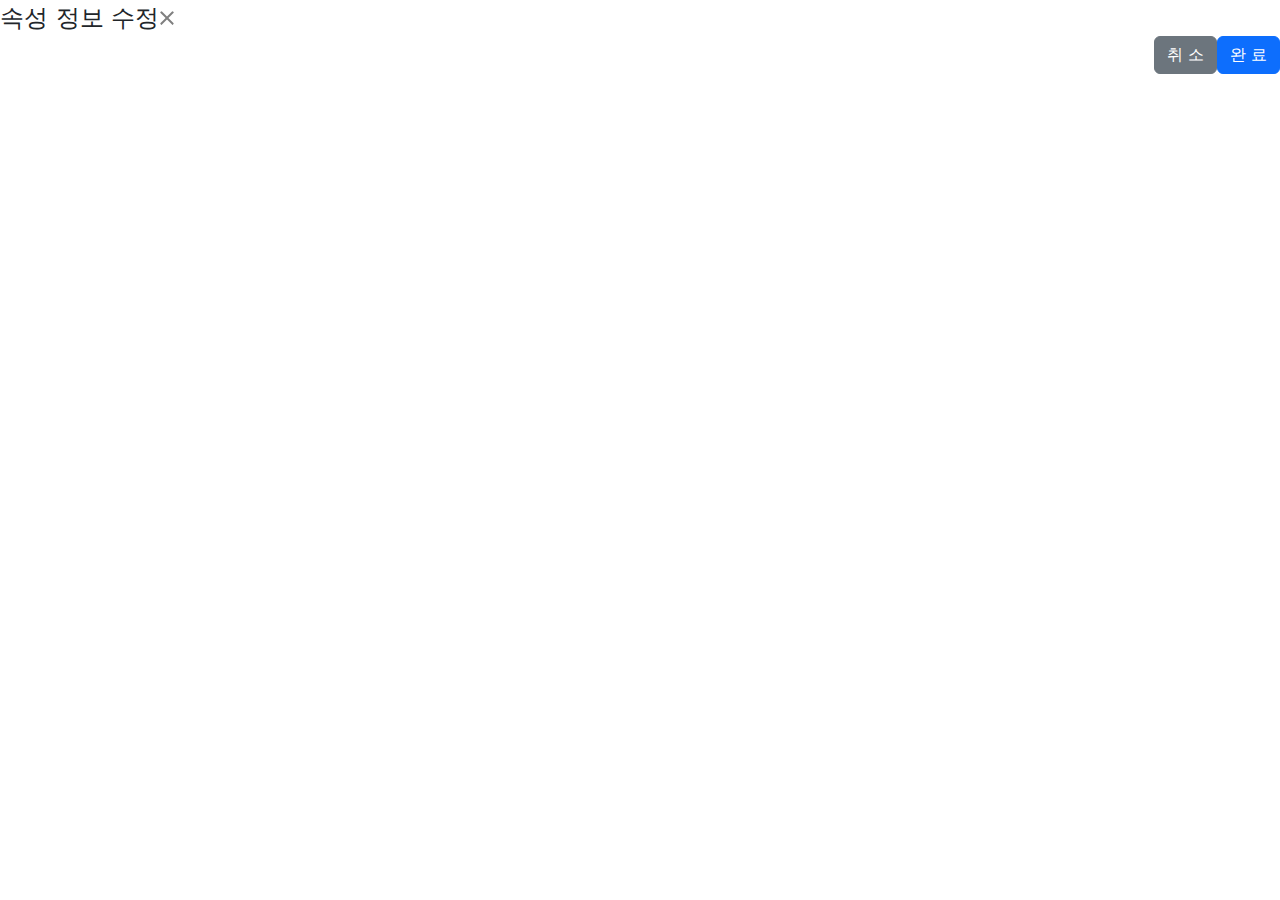
==== src/main/resources/templates/html/modal/modal_attr.html @ f2664d47 "프로젝트 재구성" ====
<!DOCTYPE html>
<html xmlns:th="http://www.thymeleaf.org">
<head>
    <meta charset="UTF-8">
    <title>attr</title>
    <!-- bootstrap -->
    <link href="https://cdn.jsdelivr.net/npm/bootstrap@5.3.3/dist/css/bootstrap.min.css" rel="stylesheet">
    <script src="https://cdn.jsdelivr.net/npm/bootstrap@5.3.3/dist/js/bootstrap.bundle.min.js"></script>
</head>
<body>
    <div class="modal-dialog basic-font" th:fragment="attr">
        <div class="modal-content" >
            <!-- Modal Header -->
            <div class="modal-header">
                <h4 class="modal-title">속성 정보 수정</h4>
                <button type="button" class="btn-close" data-bs-dismiss="modal"></button>
            </div>
            <!-- Modal body -->
            <div class="modal-body"></div>
            <div class="modal-footer">
                <button type="button" class="btn btn-secondary" data-bs-dismiss="modal">취 소</button>
                <button type="button" class="btn btn-primary" data-bs-dismiss="modal" onclick="finishProperties()">완 료</button>
            </div>
        </div>
    </div>
</body>
</html>
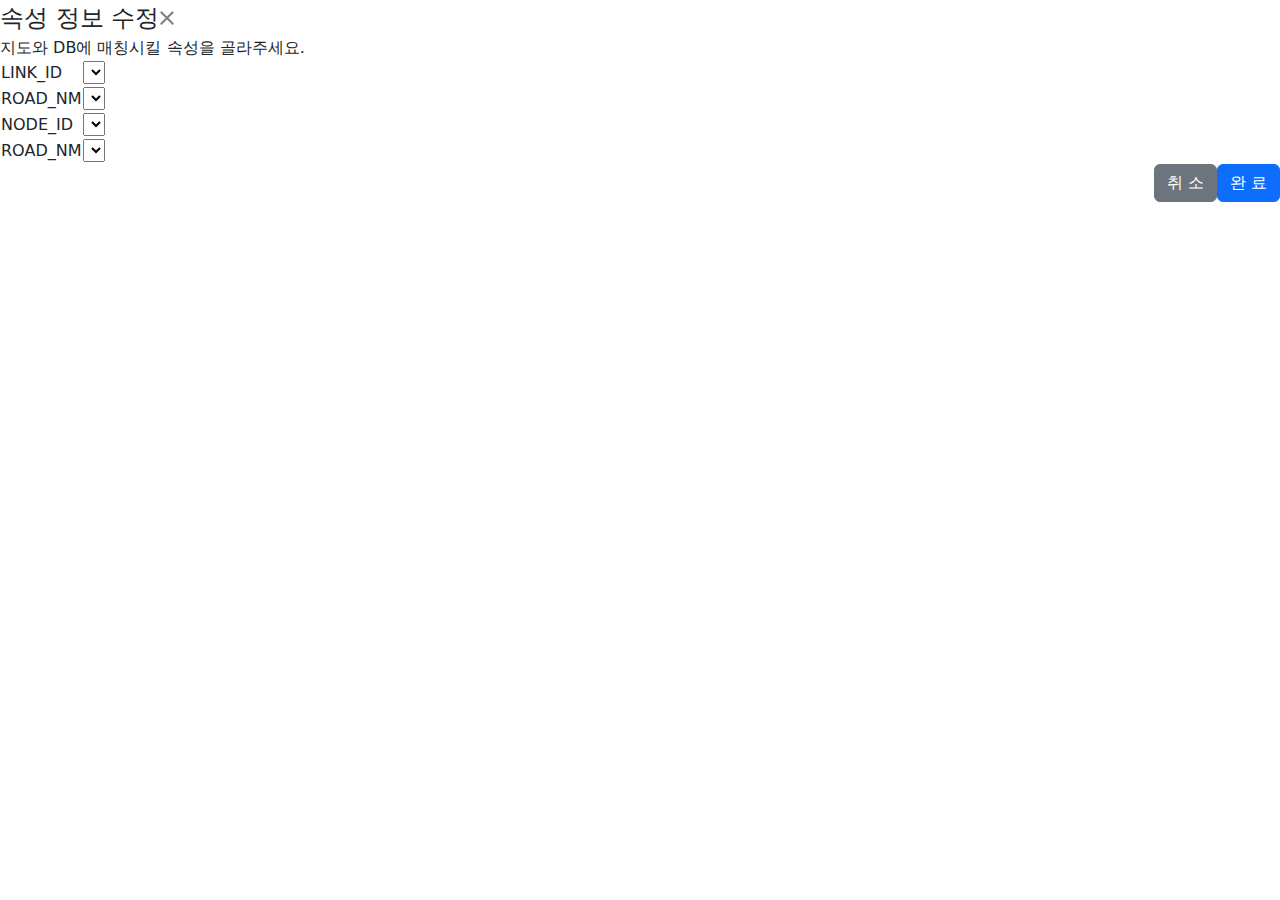
==== commit cb2ea341: "shp 리스트 작업/링크 선택 후 Mapbox 만을 이용한 노드 서치/UI일부 수정" ====
--- a/src/main/resources/templates/html/modal/modal_attr.html
+++ b/src/main/resources/templates/html/modal/modal_attr.html
@@ -16,10 +16,59 @@
                 <button type="button" class="btn-close" data-bs-dismiss="modal"></button>
             </div>
             <!-- Modal body -->
-            <div class="modal-body"></div>
+            <div class="modal-body">
+                <div>
+                    지도와 DB에 매칭시킬 속성을 골라주세요.
+                </div>
+                <div class="attr-frm layer-setting" id="attr-frm-link">
+                    <table>
+                        <tbody>
+                            <tr>
+                                <td>LINK_ID</td>
+                                <td>
+                                    <select id="select_link_id" name="linkId">
+
+                                    </select>
+                                </td>
+                            </tr>
+                            <tr>
+                                <td>ROAD_NM</td>
+                                <td>
+                                    <select id="select_road_nm" name="roadNm">
+
+                                    </select>
+                                </td>
+                            </tr>
+                        </tbody>
+                    </table>
+                </div>
+                <div class="attr-frm layer-setting" id="attr-frm-node">
+                    <table>
+                        <tbody>
+                        <tr>
+                            <td>NODE_ID</td>
+                            <td>
+                                <select id="select_node_id" name="nodeId">
+
+                                </select>
+                            </td>
+                        </tr>
+                        <tr>
+                            <td>ROAD_NM</td>
+                            <td>
+                                <select id="select_crossroad_nm" name="crossroadNm">
+
+                                </select>
+                            </td>
+                        </tr>
+                        </tbody>
+                    </table>
+                </div>
+            </div>
+
             <div class="modal-footer">
                 <button type="button" class="btn btn-secondary" data-bs-dismiss="modal">취 소</button>
-                <button type="button" class="btn btn-primary" data-bs-dismiss="modal" onclick="finishProperties()">완 료</button>
+                <button type="button" class="btn btn-primary" data-bs-dismiss="modal" onclick="saveToMatchObject()">완 료</button>
             </div>
         </div>
     </div>
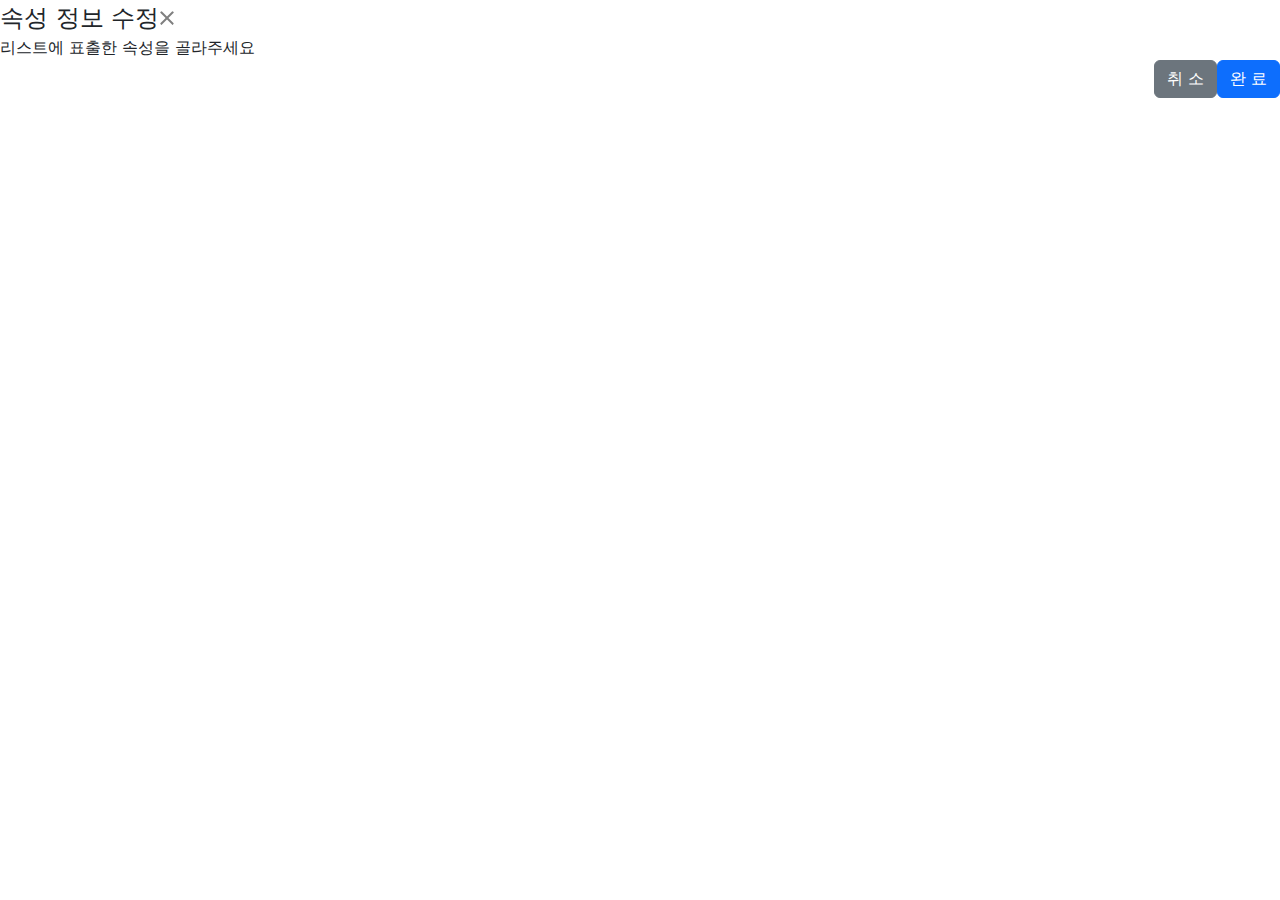
==== commit 8490174c: "전체 선택 및 취소 기능 수정 속성 모달 스타일 수정 페이지 기능 오류 수정 파일 업로드 형태 선택 버튼 스타일 수정" ====
--- a/src/main/resources/templates/html/modal/modal_attr.html
+++ b/src/main/resources/templates/html/modal/modal_attr.html
@@ -18,54 +18,11 @@
             <!-- Modal body -->
             <div class="modal-body">
                 <div>
-                    지도와 DB에 매칭시킬 속성을 골라주세요.
+                    리스트에 표출한 속성을 골라주세요
                 </div>
-                <div class="attr-frm layer-setting" id="attr-frm-link">
-                    <table>
-                        <tbody>
-                            <tr>
-                                <td>LINK_ID</td>
-                                <td>
-                                    <select id="select_link_id" name="linkId">
-
-                                    </select>
-                                </td>
-                            </tr>
-                            <tr>
-                                <td>ROAD_NM</td>
-                                <td>
-                                    <select id="select_road_nm" name="roadNm">
-
-                                    </select>
-                                </td>
-                            </tr>
-                        </tbody>
-                    </table>
-                </div>
-                <div class="attr-frm layer-setting" id="attr-frm-node">
-                    <table>
-                        <tbody>
-                        <tr>
-                            <td>NODE_ID</td>
-                            <td>
-                                <select id="select_node_id" name="nodeId">
-
-                                </select>
-                            </td>
-                        </tr>
-                        <tr>
-                            <td>ROAD_NM</td>
-                            <td>
-                                <select id="select_crossroad_nm" name="crossroadNm">
-
-                                </select>
-                            </td>
-                        </tr>
-                        </tbody>
-                    </table>
+                <div class="attr-frm layer-setting" id="property-select">
                 </div>
             </div>
-
             <div class="modal-footer">
                 <button type="button" class="btn btn-secondary" data-bs-dismiss="modal">취 소</button>
                 <button type="button" class="btn btn-primary" data-bs-dismiss="modal" onclick="saveToMatchObject()">완 료</button>
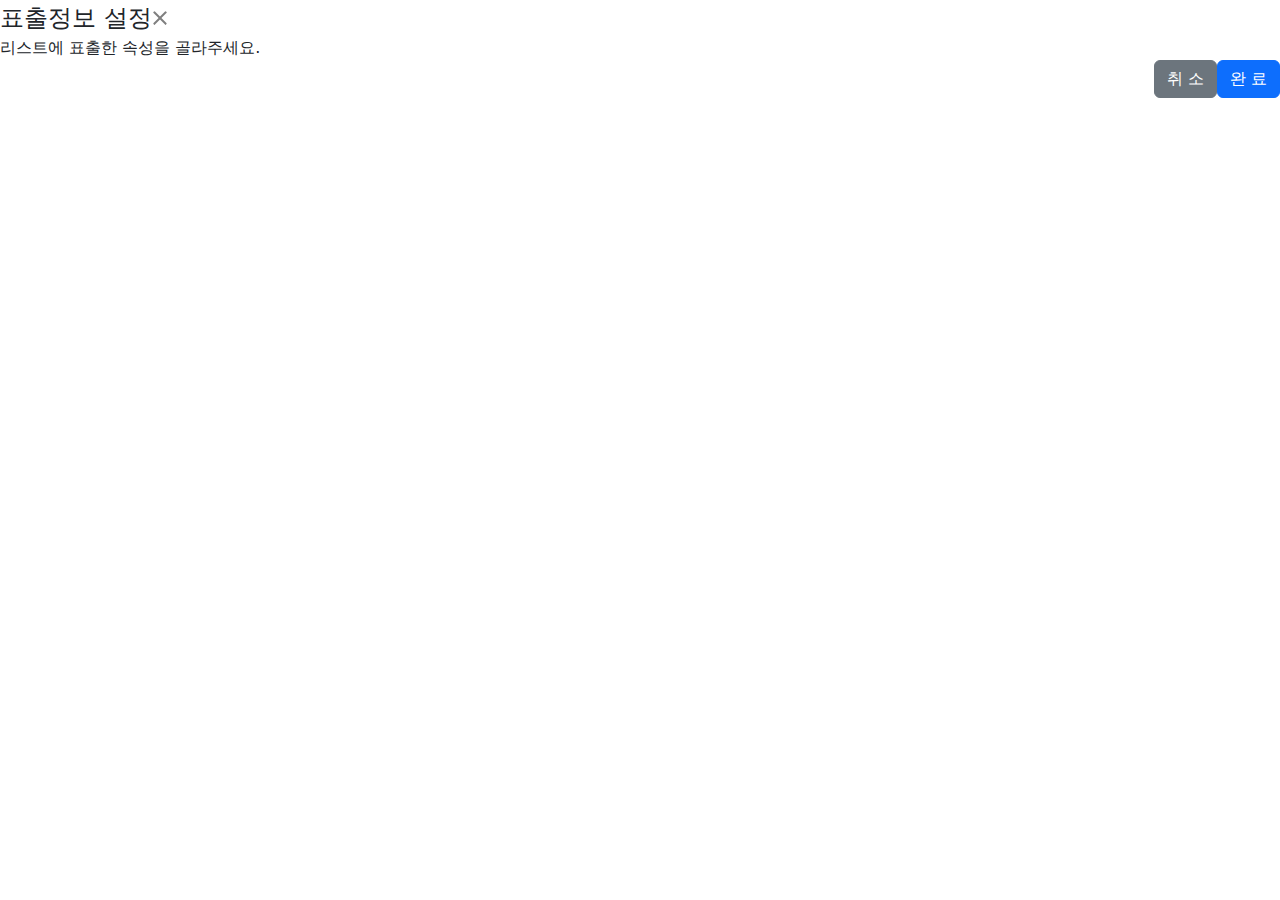
==== commit bd0535a6: "폴리곤 대응작업" ====
--- a/src/main/resources/templates/html/modal/modal_attr.html
+++ b/src/main/resources/templates/html/modal/modal_attr.html
@@ -12,19 +12,19 @@
         <div class="modal-content" >
             <!-- Modal Header -->
             <div class="modal-header">
-                <h4 class="modal-title">속성 정보 수정</h4>
+                <h4 class="modal-title">표출정보 설정</h4>
                 <button type="button" class="btn-close" data-bs-dismiss="modal"></button>
             </div>
             <!-- Modal body -->
             <div class="modal-body">
                 <div>
-                    리스트에 표출한 속성을 골라주세요
+                    리스트에 표출한 속성을 골라주세요.
                 </div>
                 <div class="attr-frm layer-setting" id="property-select">
                 </div>
             </div>
             <div class="modal-footer">
-                <button type="button" class="btn btn-secondary" data-bs-dismiss="modal">취 소</button>
+                <button type="button" class="btn btn-secondary" data-bs-dismiss="modal" onclick="cancelLoadFile();">취 소</button>
                 <button type="button" class="btn btn-primary" data-bs-dismiss="modal" onclick="saveToMatchObject()">완 료</button>
             </div>
         </div>
